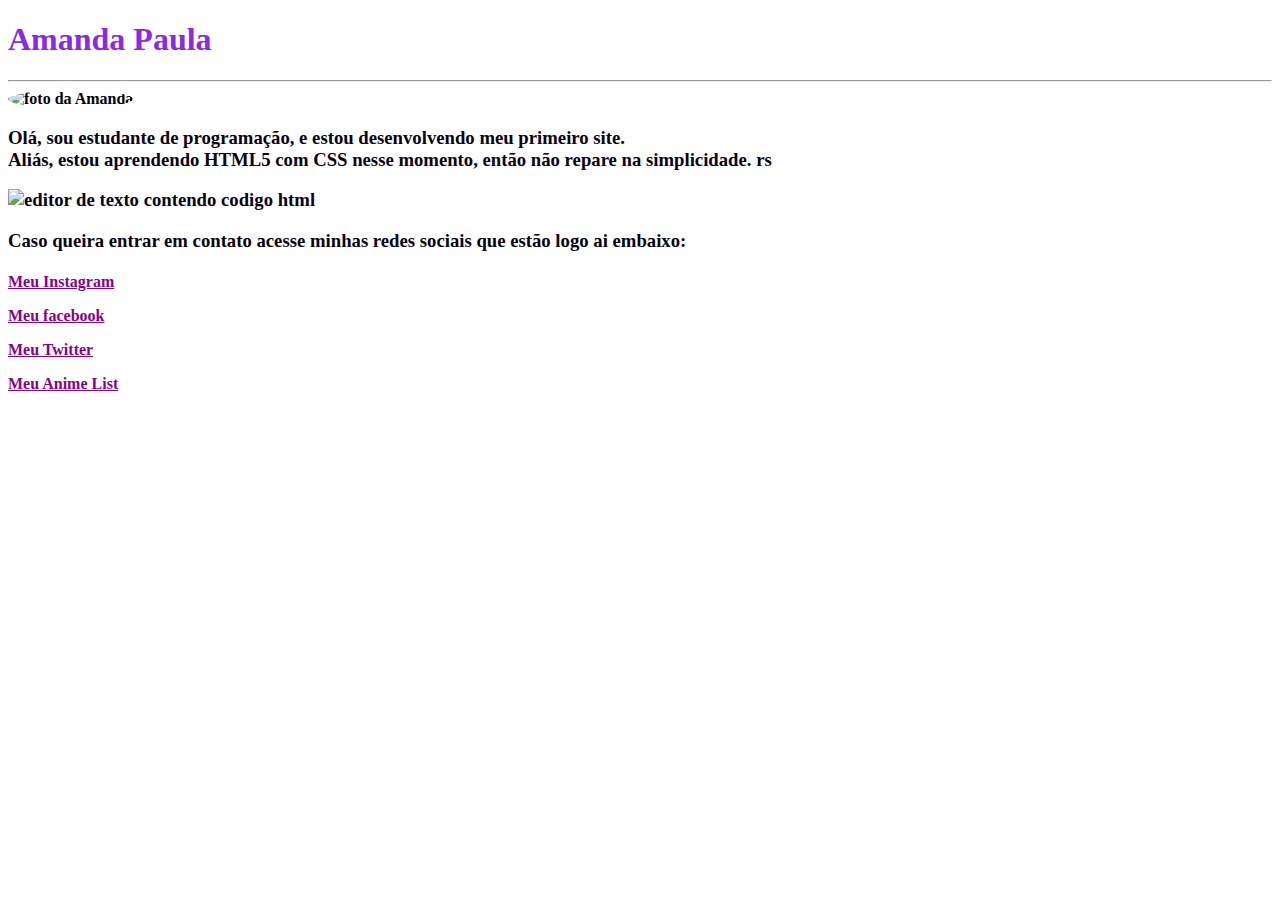
==== index.html @ 673bfb8d "add-css-externo" ====
<!DOCTYPE html>
<html>
    <head>
       <meta charset= "utf-8">
        <title> Perfil Pessoal </title>
        <link rel="stylesheet" href= "style.css"
    </head>
   <body>
    <strong>
    <h1> Amanda Paula </h1>
    <hr/>
    <img src="https://scontent.fppy3-1.fna.fbcdn.net/v/t1.0-9/116585498_658969438299102_2763447736998392660_n.jpg?_nc_cat=111&_nc_sid=09cbfe&_nc_ohc=bS2E4SoL9XEAX-dRkpI&_nc_ht=scontent.fppy3-1.fna&oh=0f2ecf931a9418df8d13799ca31a766f&oe=5F9C3422" alt="foto da Amanda" width= "120" height= "180" style="border-radius: 100%" />
    
    <h3> <p >Olá, sou estudante de programação, e estou desenvolvendo meu primeiro site. <br/>
        Aliás, estou aprendendo HTML5 com CSS nesse momento, então não repare na simplicidade. rs </p>
        <header> <img src="https://images.unsplash.com/photo-1542831371-29b0f74f9713?ixlib=rb-1.2.1&q=80&fm=jpg&crop=entropy&cs=tinysrgb&w=2000&fit=max&ixid=eyJhcHBfaWQiOjExNzczfQ" alt="editor de texto contendo codigo html" width="700px" height="350"></header>
        <p> Caso queira entrar em contato acesse minhas redes sociais que estão logo ai embaixo: </p> </h3>
    
    <p> <h4> <a href="https://www.instagram.com/amandadevpaula/" target= "_blank"> Meu 
    Instagram </a> </p>
    <p> <a href="https://www.facebook.com/amanda.paula.18062/" target= "_blank"> Meu facebook</a></p>
    </p>
    <p> <a href="https://twitter.com/Amandacustards"target= "_blank"> Meu Twitter</a></p>
    <p> <a href="https://myanimelist.net/profile/amandacustards"target= "_blank"> Meu Anime List</a> </p>
    </h4>
    

   </strong> 
   </body> 
</html>
---- style.css ----
h1 {
    color: blueviolet;
} 


a {
    color: darkmagenta ;
}
h3 {
    color: rgb(8, 2, 19);
    font-style: inherit;
}
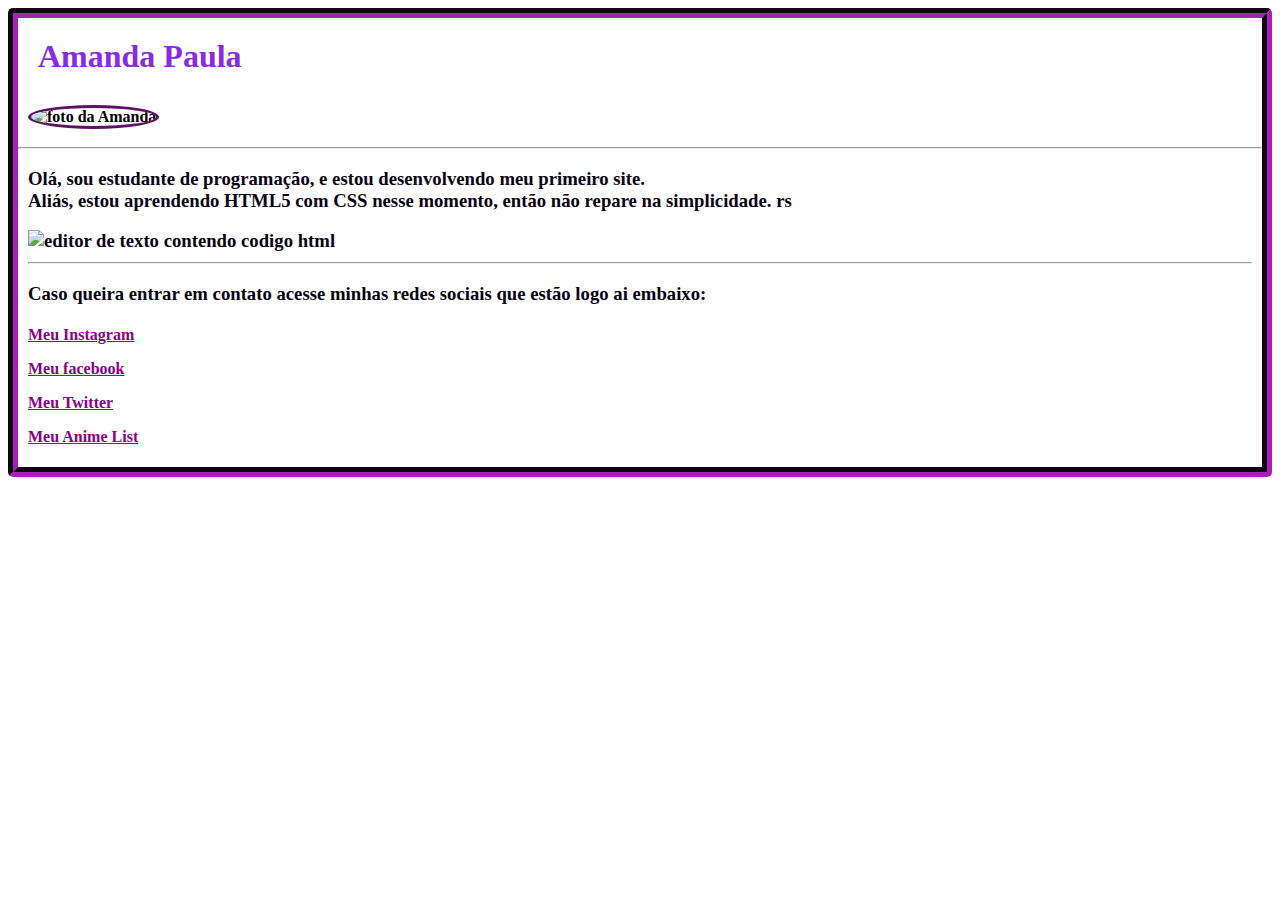
==== commit be21f2d0: "padding+margin" ====
--- a/index.html
+++ b/index.html
@@ -3,17 +3,19 @@
     <head>
        <meta charset= "utf-8">
         <title> Perfil Pessoal </title>
-        <link rel="stylesheet" href= "style.css"
+        <link rel="stylesheet" href= "style.css"/>
     </head>
    <body>
     <strong>
     <h1> Amanda Paula </h1>
-    <hr/>
-    <img src="https://scontent.fppy3-1.fna.fbcdn.net/v/t1.0-9/116585498_658969438299102_2763447736998392660_n.jpg?_nc_cat=111&_nc_sid=09cbfe&_nc_ohc=bS2E4SoL9XEAX-dRkpI&_nc_ht=scontent.fppy3-1.fna&oh=0f2ecf931a9418df8d13799ca31a766f&oe=5F9C3422" alt="foto da Amanda" width= "120" height= "180" style="border-radius: 100%" />
     
+    <img class="foto" src="https://scontent.fppy3-1.fna.fbcdn.net/v/t1.0-9/116585498_658969438299102_2763447736998392660_n.jpg?_nc_cat=111&_nc_sid=09cbfe&_nc_ohc=bS2E4SoL9XEAX-dRkpI&_nc_ht=scontent.fppy3-1.fna&oh=0f2ecf931a9418df8d13799ca31a766f&oe=5F9C3422" alt="foto da Amanda"  width= "120" height= "180" style="border-radius: 100%"     background-color:rgb(82, 9, 51);
+    />
+    <hr id="linha"/>
     <h3> <p >Olá, sou estudante de programação, e estou desenvolvendo meu primeiro site. <br/>
         Aliás, estou aprendendo HTML5 com CSS nesse momento, então não repare na simplicidade. rs </p>
         <header> <img src="https://images.unsplash.com/photo-1542831371-29b0f74f9713?ixlib=rb-1.2.1&q=80&fm=jpg&crop=entropy&cs=tinysrgb&w=2000&fit=max&ixid=eyJhcHBfaWQiOjExNzczfQ" alt="editor de texto contendo codigo html" width="700px" height="350"></header>
+        <hr id="linha"/>
         <p> Caso queira entrar em contato acesse minhas redes sociais que estão logo ai embaixo: </p> </h3>
     
     <p> <h4> <a href="https://www.instagram.com/amandadevpaula/" target= "_blank"> Meu 
--- a/style.css
+++ b/style.css
@@ -1,12 +1,33 @@
 h1 {
+    
     color: blueviolet;
+   margin: 20px;
 } 
 
-
+body {
+    
+    border-radius: 5px;
+    border:10px groove #5c1166;
+    
+}
 a {
+    
     color: darkmagenta ;
+    margin: 10px;
 }
 h3 {
     color: rgb(8, 2, 19);
     font-style: inherit;
+    margin: 10px;
+}
+.foto {
+    height:"180px";
+    width: "120px"; 
+    border-radius: "80px";
+    border: 3px solid #5c1166;
+    margin:10px
+    
+}
+#hr {
+    lighting-color: darkmagenta;  line-height: "5px"
 }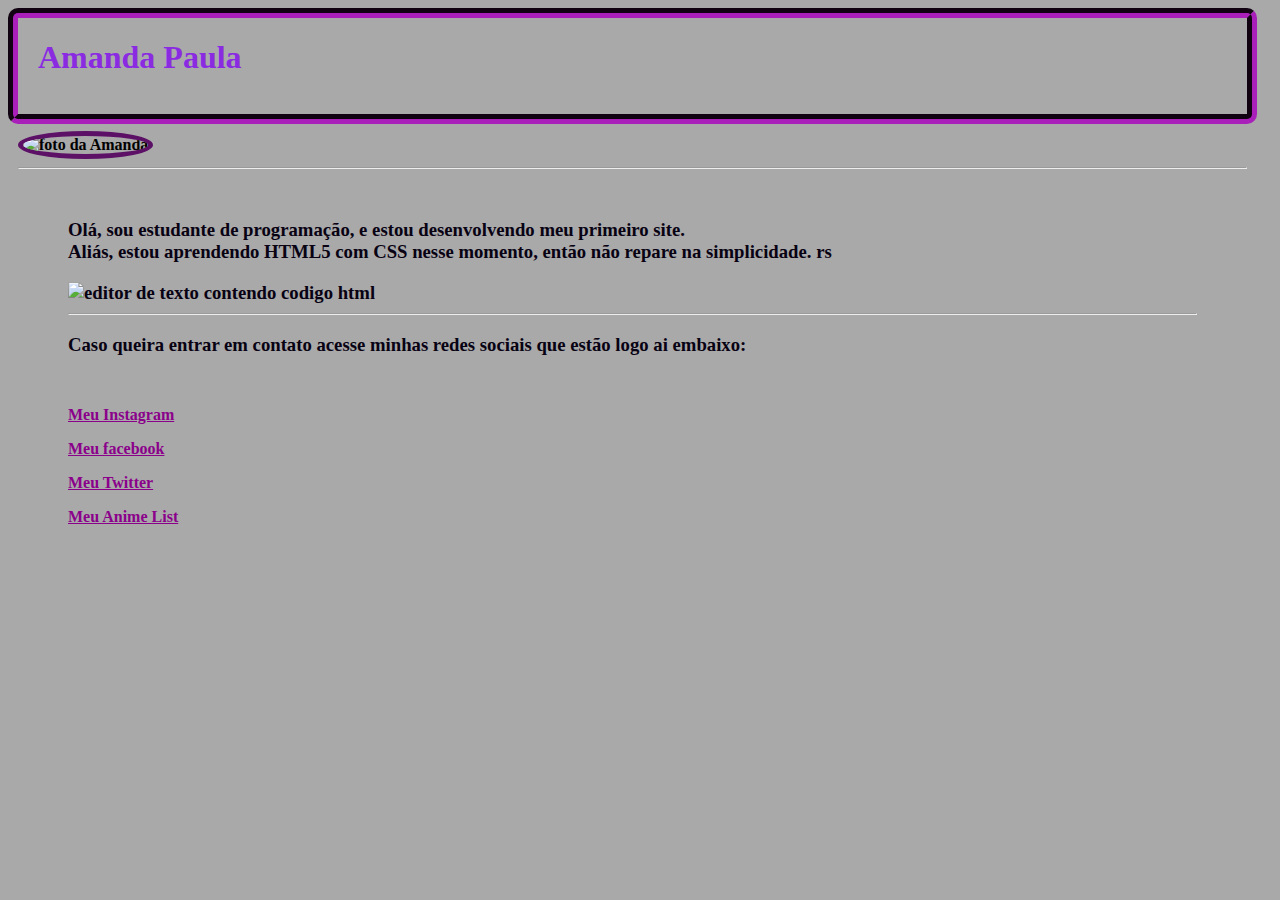
==== commit 4729826f: "add width/height" ====
--- a/index.html
+++ b/index.html
@@ -11,7 +11,7 @@
     
     <img class="foto" src="https://scontent.fppy3-1.fna.fbcdn.net/v/t1.0-9/116585498_658969438299102_2763447736998392660_n.jpg?_nc_cat=111&_nc_sid=09cbfe&_nc_ohc=bS2E4SoL9XEAX-dRkpI&_nc_ht=scontent.fppy3-1.fna&oh=0f2ecf931a9418df8d13799ca31a766f&oe=5F9C3422" alt="foto da Amanda"  width= "120" height= "180" style="border-radius: 100%"     background-color:rgb(82, 9, 51);
     />
-    <hr id="linha"/>
+    <hr  id="linha"/>
     <h3> <p >Olá, sou estudante de programação, e estou desenvolvendo meu primeiro site. <br/>
         Aliás, estou aprendendo HTML5 com CSS nesse momento, então não repare na simplicidade. rs </p>
         <header> <img src="https://images.unsplash.com/photo-1542831371-29b0f74f9713?ixlib=rb-1.2.1&q=80&fm=jpg&crop=entropy&cs=tinysrgb&w=2000&fit=max&ixid=eyJhcHBfaWQiOjExNzczfQ" alt="editor de texto contendo codigo html" width="700px" height="350"></header>
--- a/style.css
+++ b/style.css
@@ -1,31 +1,39 @@
 h1 {
-    
+    background-color: darkgrey;
+    width: 96%;
+    height: 70px;
     color: blueviolet;
-   margin: 20px;
+    padding-left: 20px;
 } 
 
 body {
-    
-    border-radius: 5px;
+    background-color: darkgrey;
+    width: 96%;
+    height: 96px;
+    border-radius: 10px;
     border:10px groove #5c1166;
     
 }
 a {
-    
+    background-color: darkgrey;
+    width: 100%;
+    height: 100px;
     color: darkmagenta ;
-    margin: 10px;
+    margin: 50px;
+    border: darkslateblue;
 }
 h3 {
+    
     color: rgb(8, 2, 19);
     font-style: inherit;
-    margin: 10px;
+    margin: 50px;
 }
 .foto {
     height:"180px";
     width: "120px"; 
     border-radius: "80px";
-    border: 3px solid #5c1166;
-    margin:10px
+    border: 5px solid #5c1166;
+    margin-top: "5px";
     
 }
 #hr {
